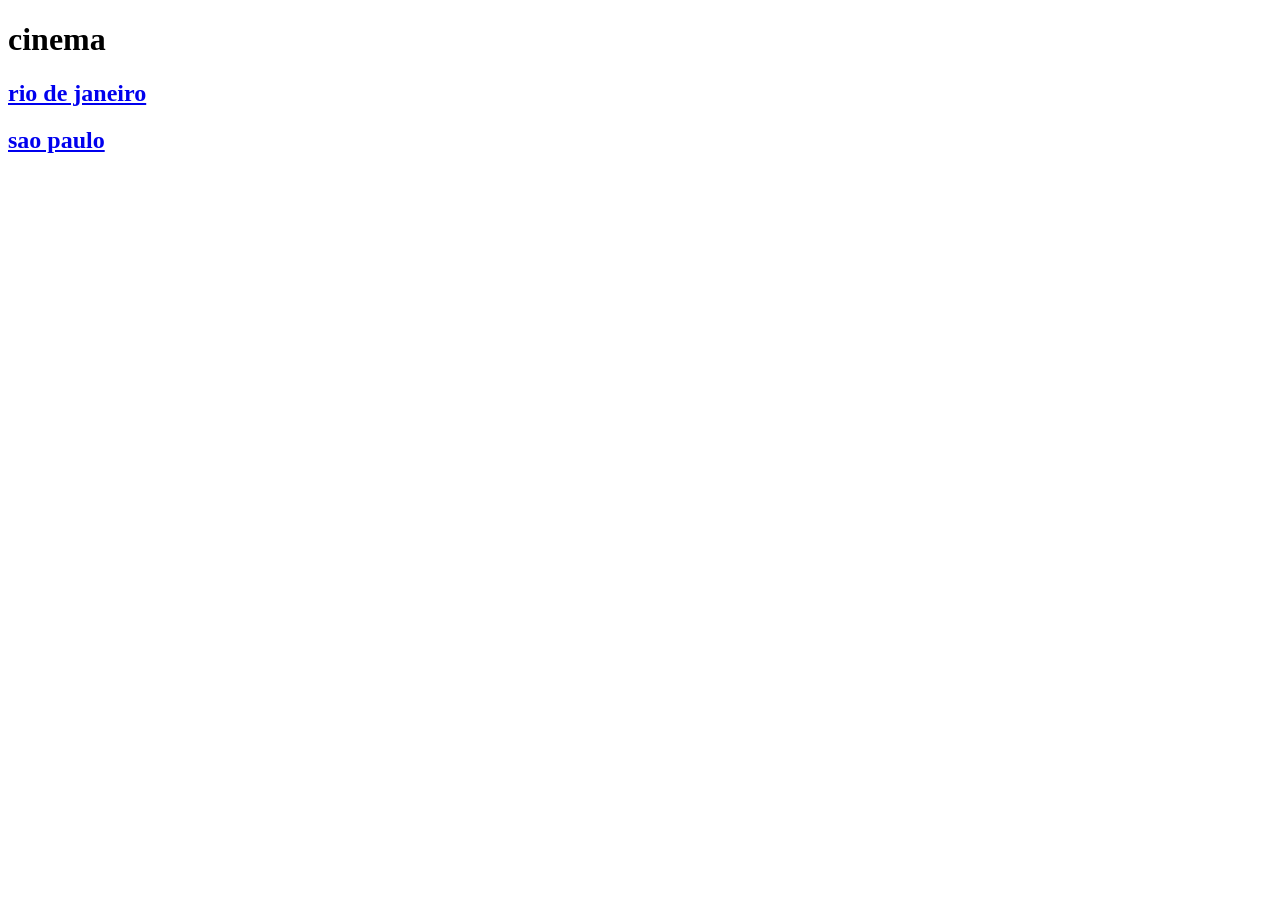
==== cinema/index.html @ 1f49f0aa "Primeiro Commit do meu primeiro projeto." ====
<!DOCTYPE html>
<html>

<head>
  <meta charset="UTF-8">

  <title>cinema</title>
</head>

<body>
  <h1>cinema</h1>
  <h2> <a href="/estados/rj.html">rio de janeiro</a></h2>
  <h2> <a href="/estados/sp.html">sao paulo</a></h2>
</body>

</html>
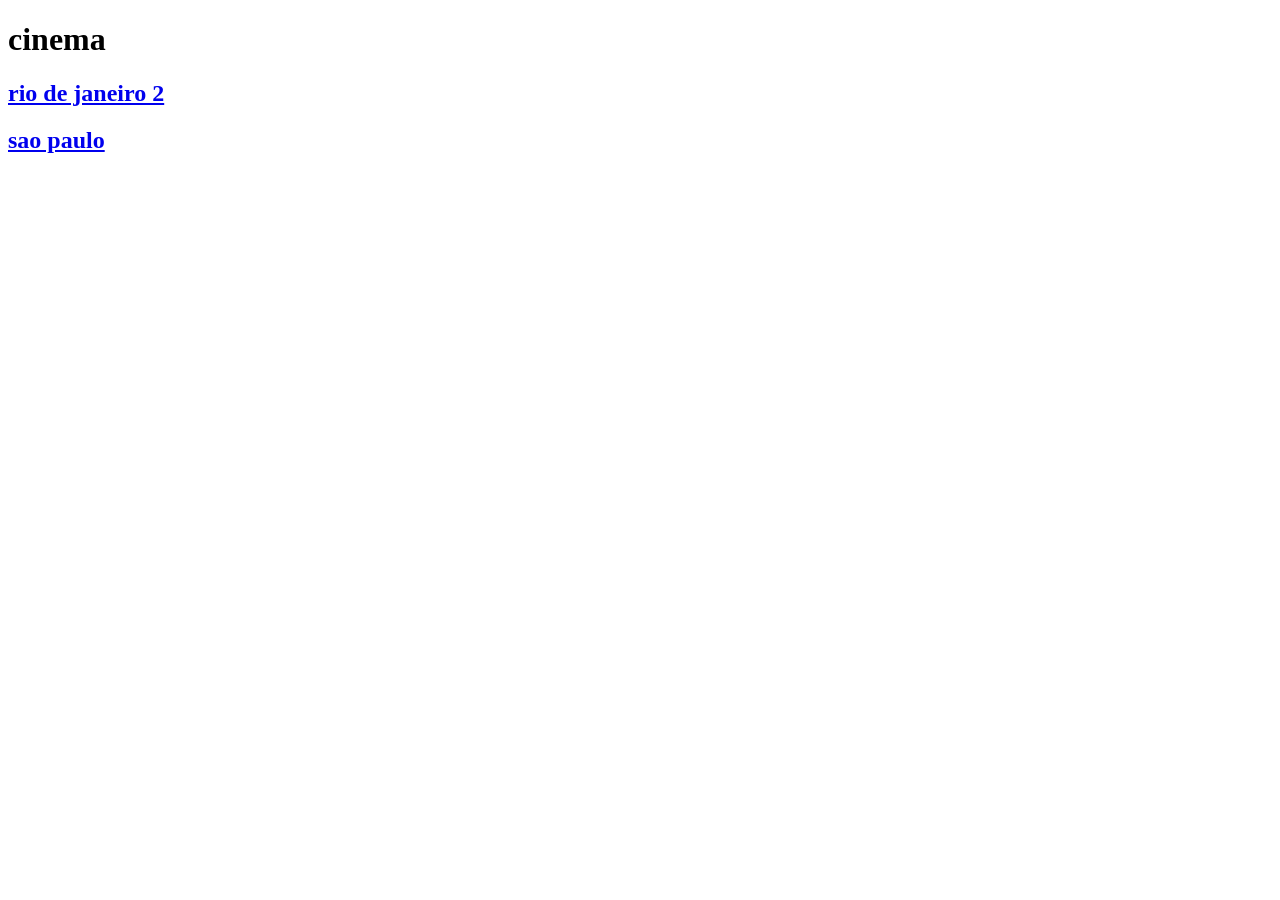
==== commit 9aecf131: "Finalizado mais uma aula do projeto: https://www.origamid.com/curso/html-e-css-para-iniciantes/0209-" ====
--- a/cinema/index.html
+++ b/cinema/index.html
@@ -9,7 +9,7 @@
 
 <body>
   <h1>cinema</h1>
-  <h2> <a href="/estados/rj.html">rio de janeiro</a></h2>
+  <h2> <a href="/estados/rj.html">rio de janeiro 2</a></h2>
   <h2> <a href="/estados/sp.html">sao paulo</a></h2>
 </body>
 
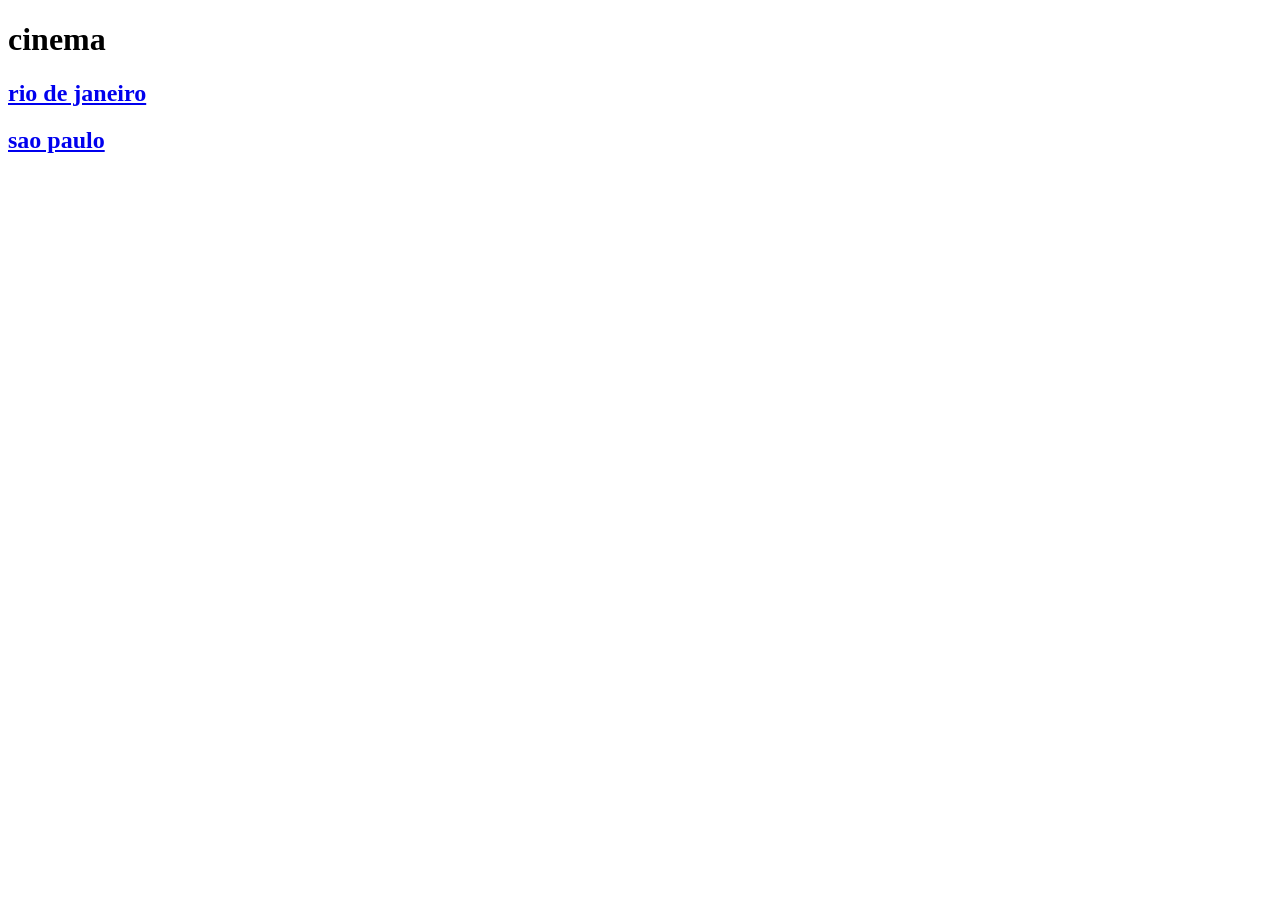
==== commit 9b08f376: "alteração" ====
--- a/cinema/index.html
+++ b/cinema/index.html
@@ -9,7 +9,7 @@
 
 <body>
   <h1>cinema</h1>
-  <h2> <a href="/estados/rj.html">rio de janeiro 2</a></h2>
+  <h2> <a href="/estados/rj.html">rio de janeiro </a></h2>
   <h2> <a href="/estados/sp.html">sao paulo</a></h2>
 </body>
 
